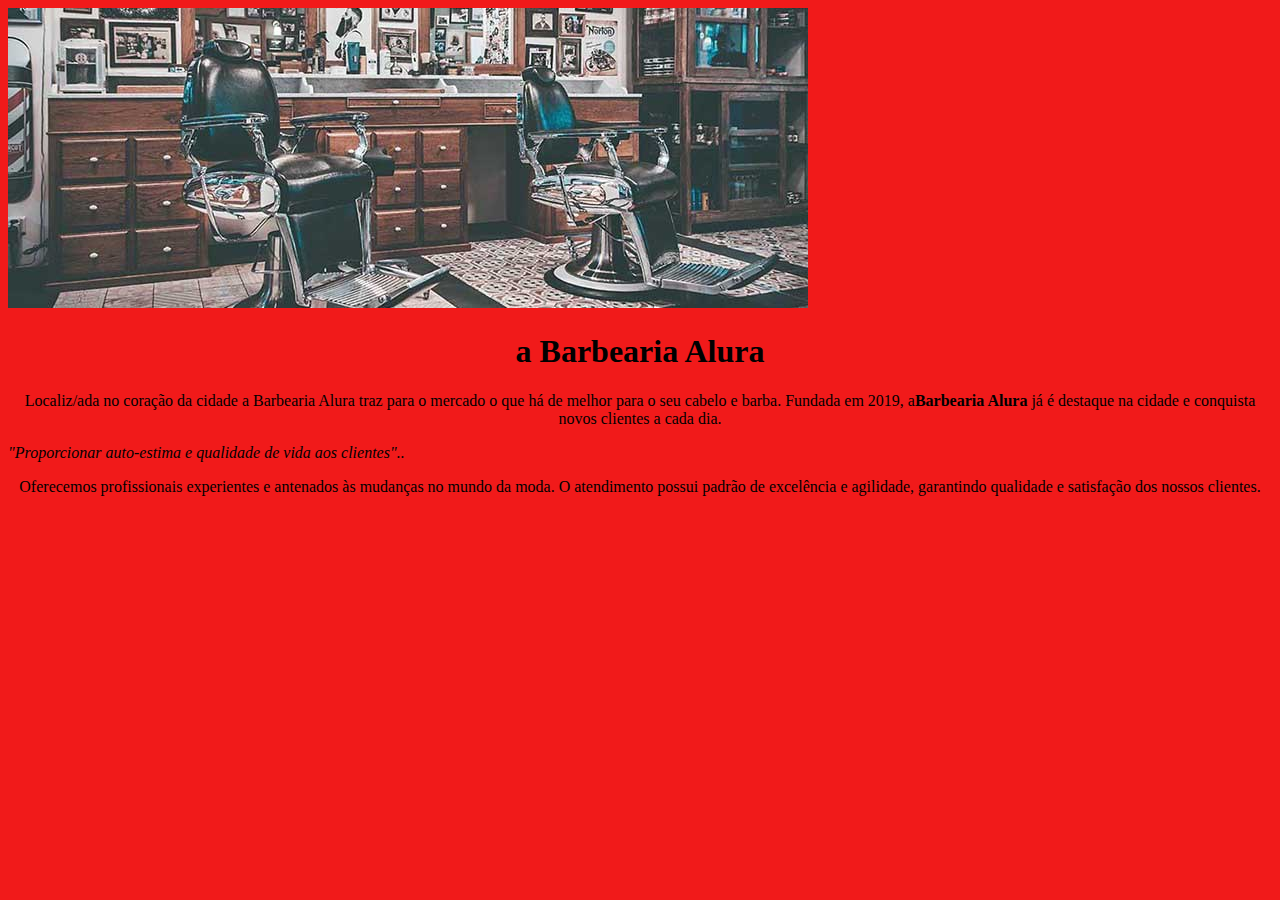
==== index.htm @ bd9febcb "roii" ====
<!DOCTYPE html>
<html lang="pt-br">
   <head>
       <meta charset="UTF-8">
       <link rel="stylesheet" href="style.css">
   <HEad>
   <BODY>
    <img src="banner.jpg" id="banner">
    <h1> a Barbearia Alura</h1>

    <p>Localiz/ada no coração da cidade a Barbearia Alura traz para o mercado o que há de melhor para o seu cabelo e barba. Fundada em 2019, a<b>Barbearia Alura </b>já é destaque na cidade e conquista novos clientes a cada dia.</p>

    <p id="missão"></p><i>"Proporcionar auto-estima e qualidade de vida aos clientes".</b>.</i></p>

    <p>Oferecemos profissionais experientes e antenados às mudanças no mundo da moda. O atendimento possui padrão de excelência e agilidade, garantindo qualidade e satisfação dos nossos clientes.</p>

    <BOdy>
<HTml>
---- style.css ----
body  {
    background-color: rgb(241, 26, 26)
}

h1 {
text-align:center;
}

p {
    text-align: center;
}

#MISSAO {
    color: aqua;
    font-size: 17px;
}

#banner {    
    max: width 100%
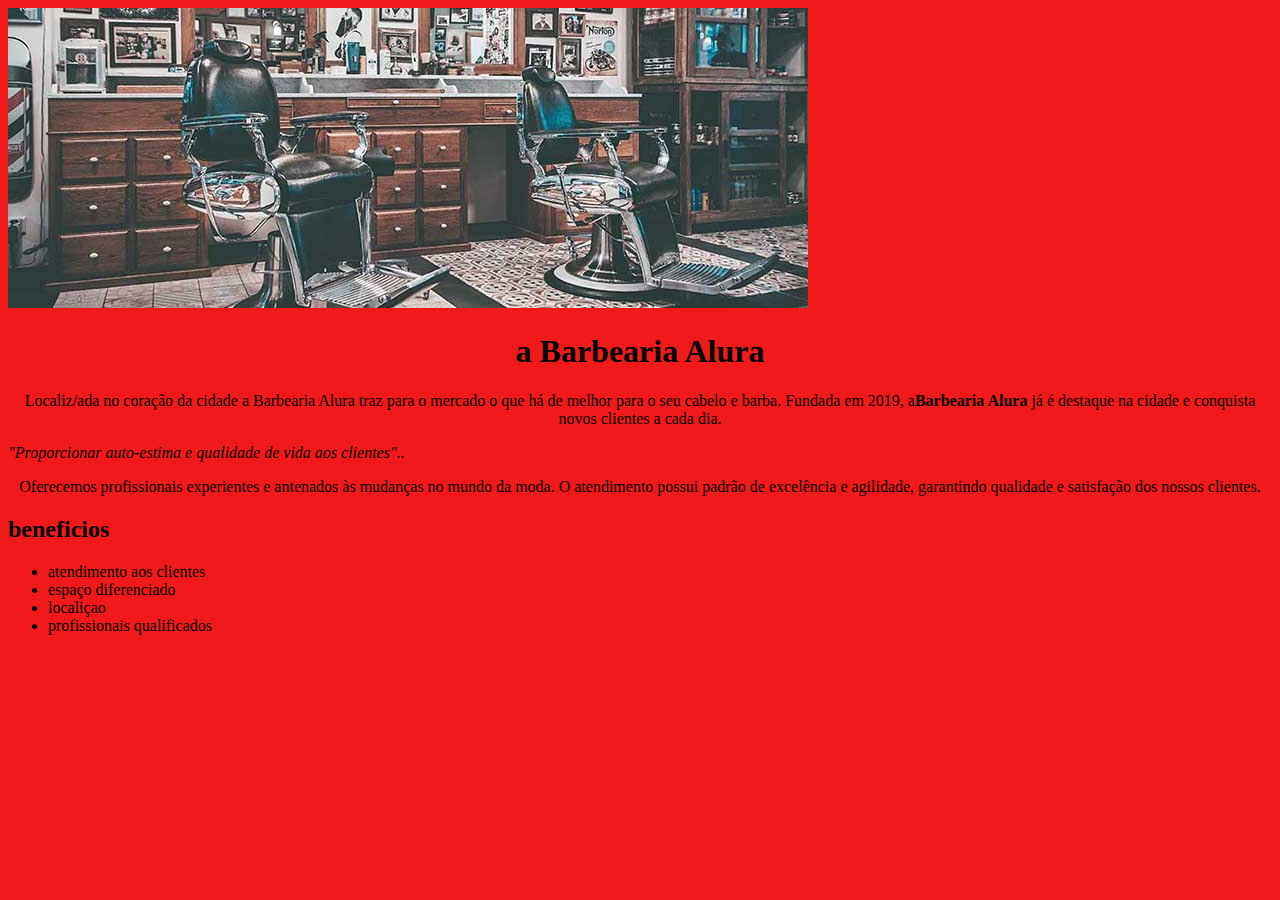
==== commit c264999c: "uh" ====
--- a/index.htm
+++ b/index.htm
@@ -14,5 +14,12 @@
 
     <p>Oferecemos profissionais experientes e antenados às mudanças no mundo da moda. O atendimento possui padrão de excelência e agilidade, garantindo qualidade e satisfação dos nossos clientes.</p>
 
+   <h2>beneficios</h2>
+    <ul>
+        <li>atendimento aos clientes</li>
+        <li>espaço diferenciado</li>
+        <li>localiçao</li>
+        <li>profissionais qualificados</li>
+    </ul>
     <BOdy>
 <HTml>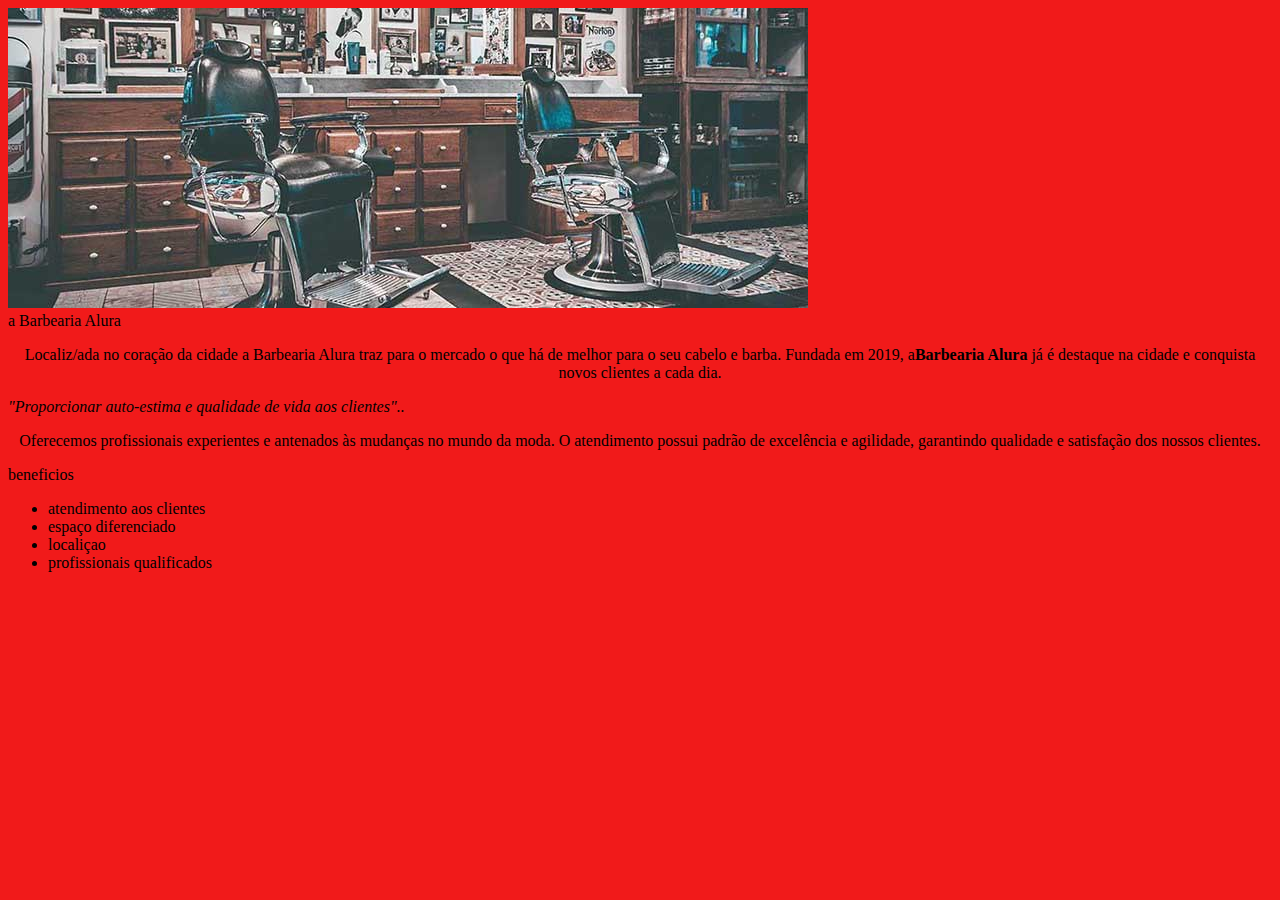
==== commit 7efb6014: "oi" ====
--- a/index.htm
+++ b/index.htm
@@ -6,15 +6,14 @@
    <HEad>
    <BODY>
     <img src="banner.jpg" id="banner">
+    <div class="prncipal"
     <h1> a Barbearia Alura</h1>
-
     <p>Localiz/ada no coração da cidade a Barbearia Alura traz para o mercado o que há de melhor para o seu cabelo e barba. Fundada em 2019, a<b>Barbearia Alura </b>já é destaque na cidade e conquista novos clientes a cada dia.</p>
-
     <p id="missão"></p><i>"Proporcionar auto-estima e qualidade de vida aos clientes".</b>.</i></p>
-
-    <p>Oferecemos profissionais experientes e antenados às mudanças no mundo da moda. O atendimento possui padrão de excelência e agilidade, garantindo qualidade e satisfação dos nossos clientes.</p>
-
-   <h2>beneficios</h2>
+    <p>Oferecemos profissionais experientes e antenados às mudanças no mundo da moda. O atendimento possui padrão de excelência e agilidade, garantindo qualidade e satisfação dos nossos clientes.</p
+    </div>
+    <div   class="beneficios"
+    <h2>beneficios</h2>
     <ul>
         <li>atendimento aos clientes</li>
         <li>espaço diferenciado</li>
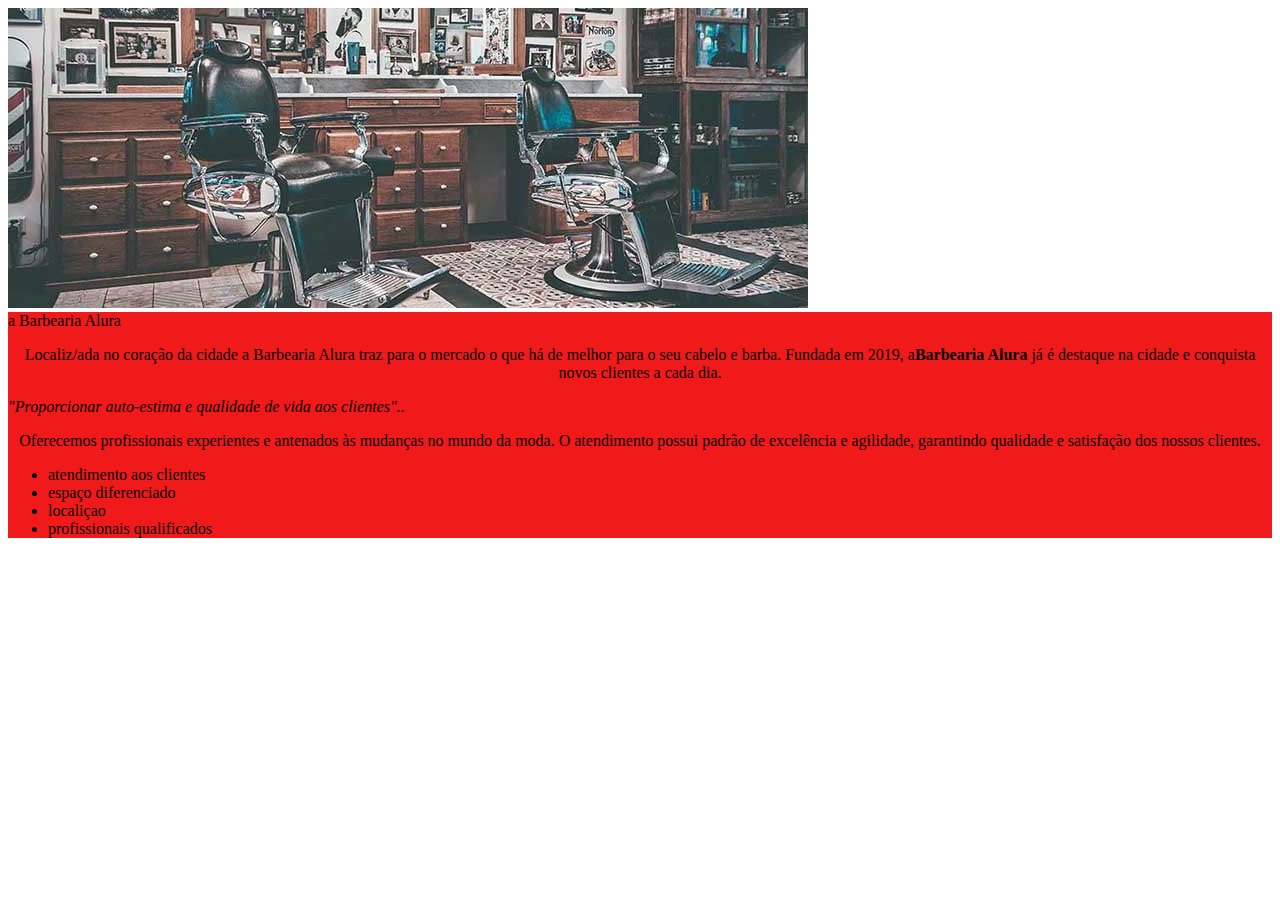
==== commit a44d6df9: "oi" ====
--- a/index.htm
+++ b/index.htm
@@ -6,19 +6,19 @@
    <HEad>
    <BODY>
     <img src="banner.jpg" id="banner">
-    <div class="prncipal"
+    <div class="principal"
     <h1> a Barbearia Alura</h1>
     <p>Localiz/ada no coração da cidade a Barbearia Alura traz para o mercado o que há de melhor para o seu cabelo e barba. Fundada em 2019, a<b>Barbearia Alura </b>já é destaque na cidade e conquista novos clientes a cada dia.</p>
     <p id="missão"></p><i>"Proporcionar auto-estima e qualidade de vida aos clientes".</b>.</i></p>
     <p>Oferecemos profissionais experientes e antenados às mudanças no mundo da moda. O atendimento possui padrão de excelência e agilidade, garantindo qualidade e satisfação dos nossos clientes.</p
     </div>
-    <div   class="beneficios"
-    <h2>beneficios</h2>
+    <div class="beneficios"
+    <h2 class='beneficios'>
     <ul>
-        <li>atendimento aos clientes</li>
-        <li>espaço diferenciado</li>
-        <li>localiçao</li>
-        <li>profissionais qualificados</li>
+        <li class='itens'> atendimento aos clientes</li>
+        <li class='itens' >espaço diferenciado</li>
+        <li class='itens'> localiçao</li>
+        <li class='itens'>profissionais qualificados</li>
     </ul>
     <BOdy>
 <HTml>--- a/style.css
+++ b/style.css
@@ -1,4 +1,4 @@
-body  {
+.principal  {
     background-color: rgb(241, 26, 26)
 }
 
@@ -16,4 +16,8 @@
 }
 
 #banner {    
-    max: width 100%+    max: width 100%
+}
+.beneficios-titulo {
+   text-align: center;
+}
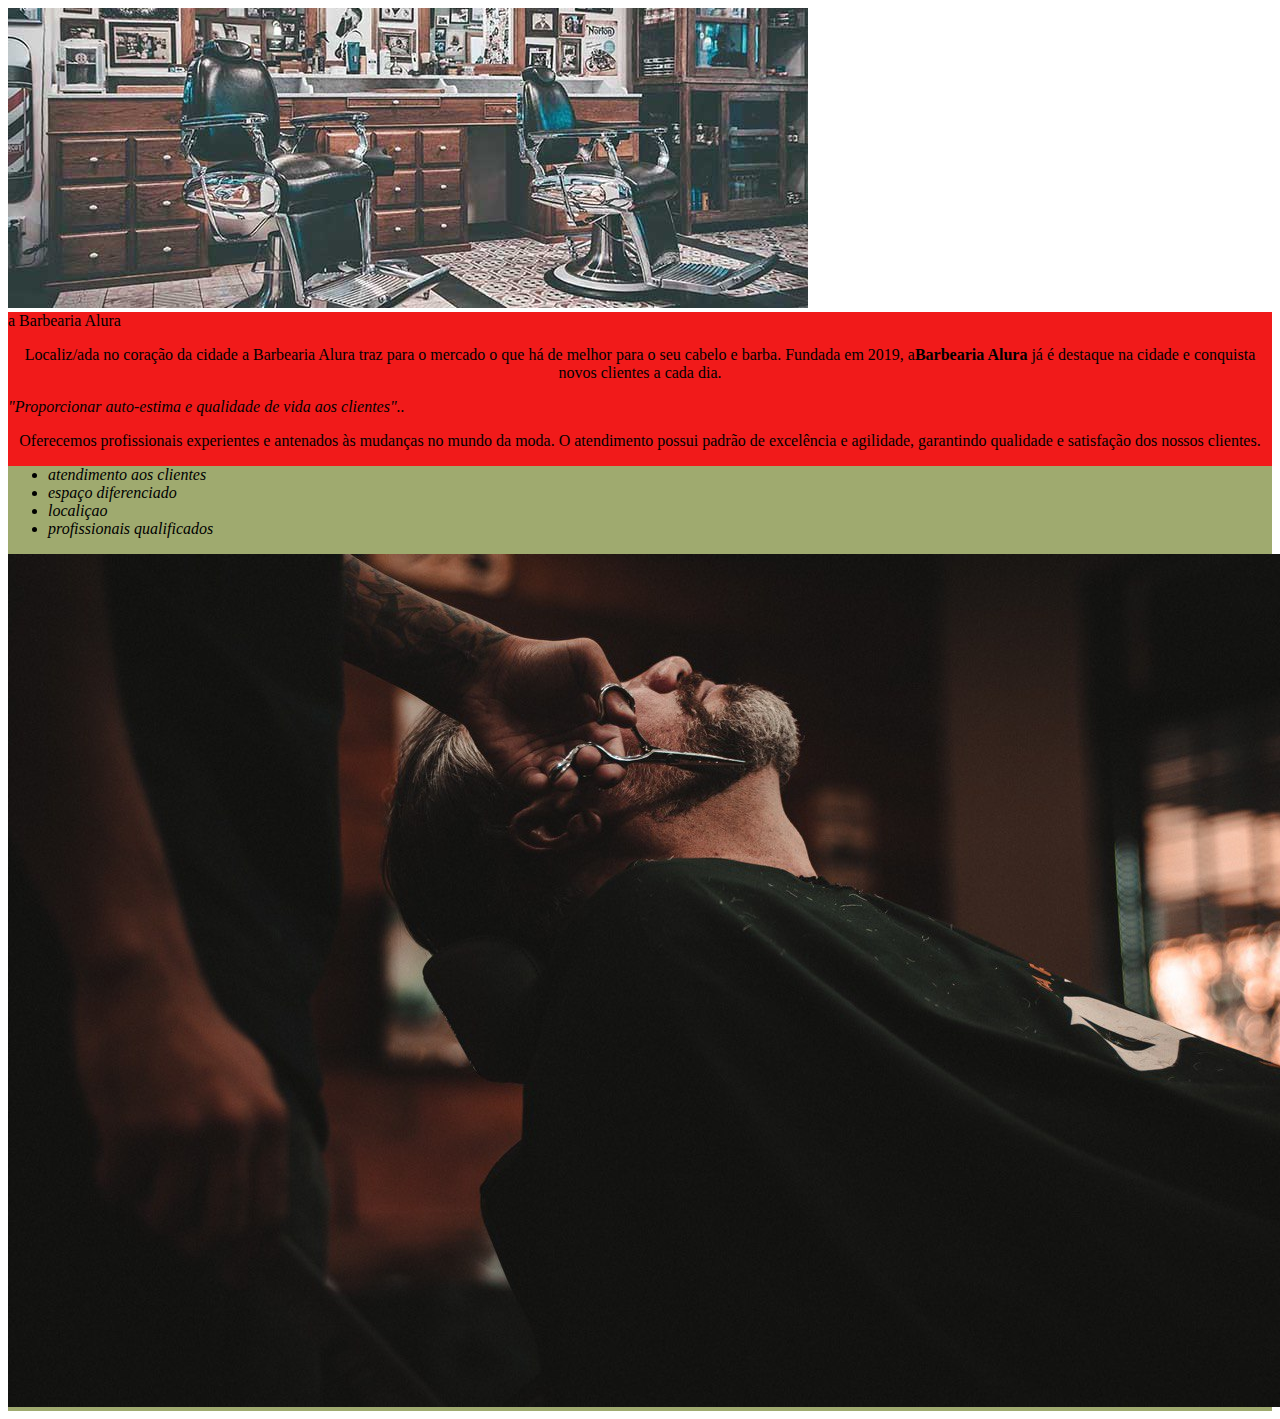
==== commit fbbb9371: "edit" ====
--- a/index.htm
+++ b/index.htm
@@ -20,5 +20,6 @@
         <li class='itens'> localiçao</li>
         <li class='itens'>profissionais qualificados</li>
     </ul>
+    <img src="beneficios.jpg">
     <BOdy>
 <HTml>--- a/style.css
+++ b/style.css
@@ -11,7 +11,7 @@
 }
 
 #MISSAO {
-    color: aqua;
+    color: rgb(54, 165, 165);
     font-size: 17px;
 }
 
@@ -21,3 +21,11 @@
 .beneficios-titulo {
    text-align: center;
 }
+
+.itens {
+    font-style: italic;
+}
+
+.beneficios{
+    background: #84da8bc0;
+}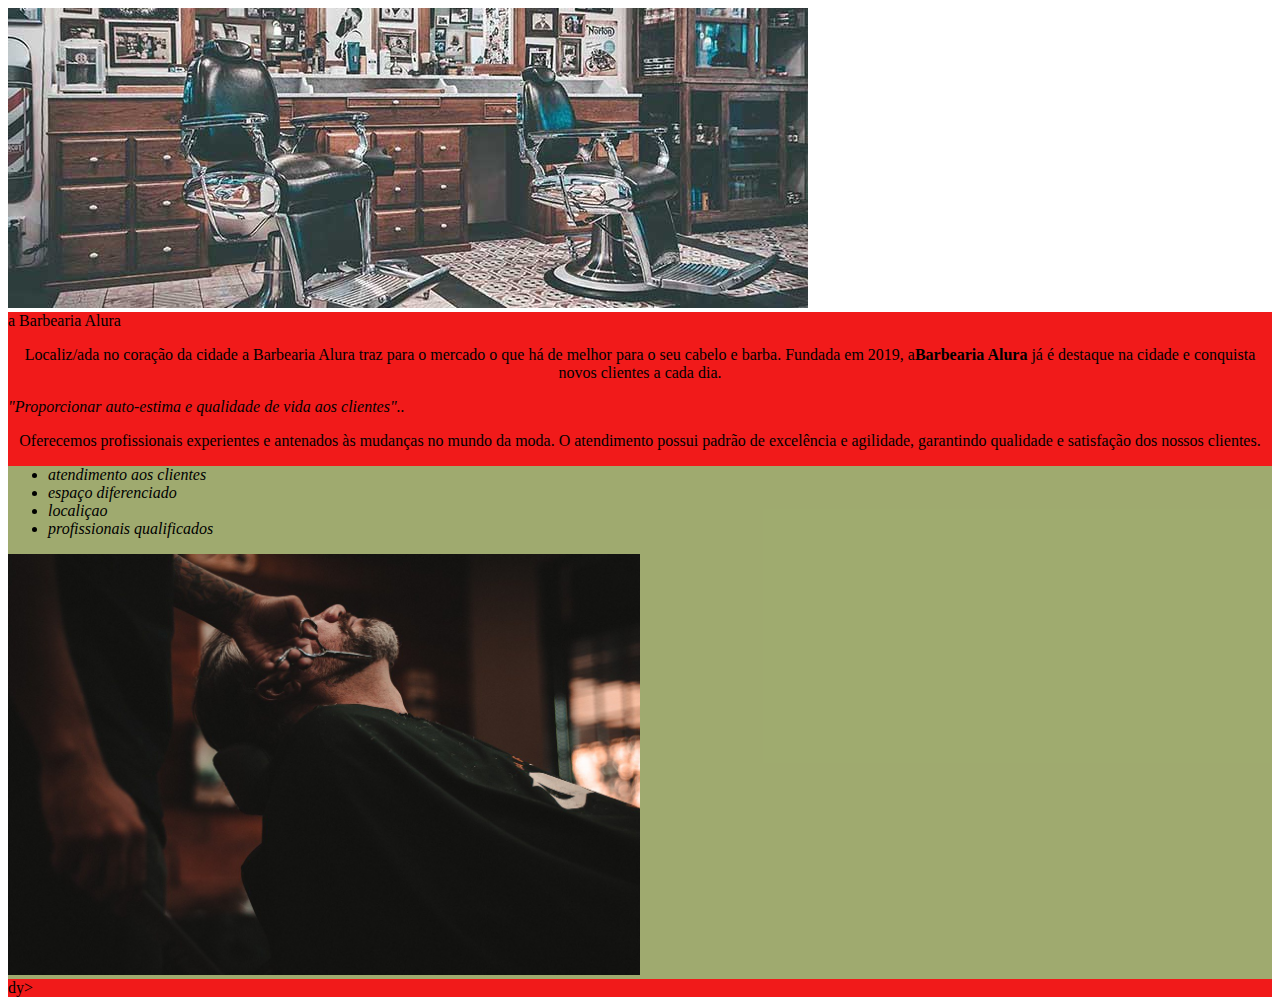
==== commit cbe31a35: "edit" ====
--- a/index.htm
+++ b/index.htm
@@ -20,6 +20,7 @@
         <li class='itens'> localiçao</li>
         <li class='itens'>profissionais qualificados</li>
     </ul>
-    <img src="beneficios.jpg">
-    <BOdy>
-<HTml>+    <img src="beneficios.jpg" class="beneficios-imagem">
+</div>
+
+dy>
--- a/style.css
+++ b/style.css
@@ -28,4 +28,13 @@
 
 .beneficios{
     background: #84da8bc0;
+}
+    
+ul {
+    display: inline-block
+    width: 20%;
+}
+
+.beneficios-imagem{
+    width:50%;
 }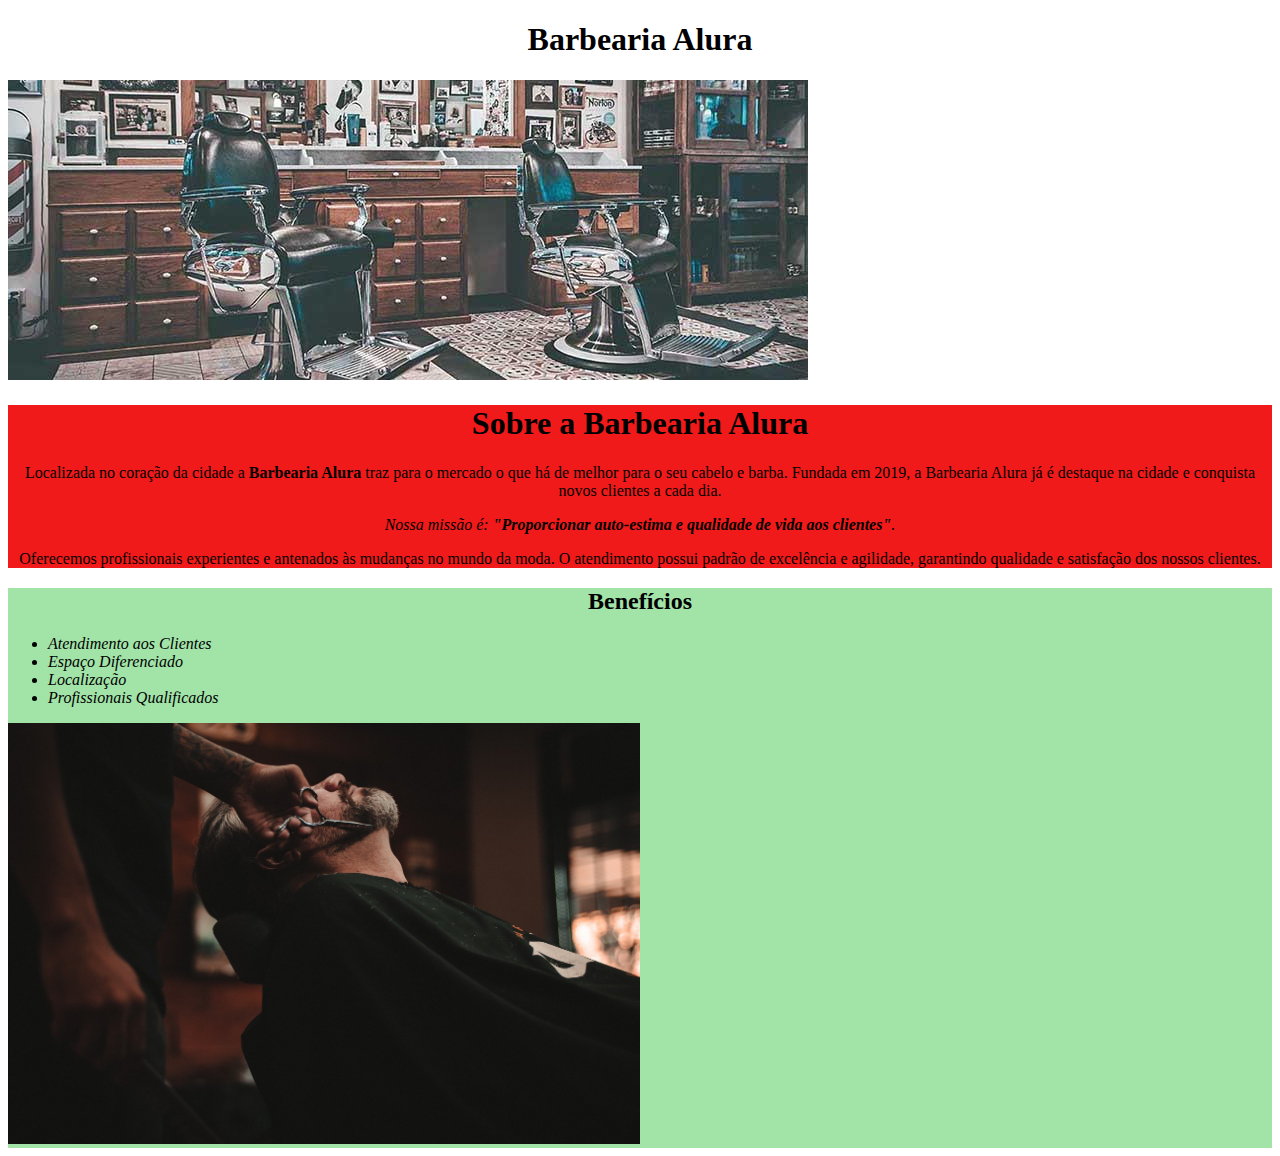
==== commit 1725607c: "produtos.html" ====
--- a/index.htm
+++ b/index.htm
@@ -1,26 +1,31 @@
 <!DOCTYPE html>
 <html lang="pt-br">
-   <head>
-       <meta charset="UTF-8">
-       <link rel="stylesheet" href="style.css">
-   <HEad>
-   <BODY>
-    <img src="banner.jpg" id="banner">
-    <div class="principal"
-    <h1> a Barbearia Alura</h1>
-    <p>Localiz/ada no coração da cidade a Barbearia Alura traz para o mercado o que há de melhor para o seu cabelo e barba. Fundada em 2019, a<b>Barbearia Alura </b>já é destaque na cidade e conquista novos clientes a cada dia.</p>
-    <p id="missão"></p><i>"Proporcionar auto-estima e qualidade de vida aos clientes".</b>.</i></p>
-    <p>Oferecemos profissionais experientes e antenados às mudanças no mundo da moda. O atendimento possui padrão de excelência e agilidade, garantindo qualidade e satisfação dos nossos clientes.</p
-    </div>
-    <div class="beneficios"
-    <h2 class='beneficios'>
-    <ul>
-        <li class='itens'> atendimento aos clientes</li>
-        <li class='itens' >espaço diferenciado</li>
-        <li class='itens'> localiçao</li>
-        <li class='itens'>profissionais qualificados</li>
-    </ul>
-    <img src="beneficios.jpg" class="beneficios-imagem">
+<head>
+<meta charset="UTF-8">
+<link rel="stylesheet" href="style.css">
+<title>Barbearia Alura</title>
+</head>
+<body>
+<header>
+<h1 class="titulo">Barbearia Alura</h1>
+</header>
+<img src="banner.jpg" id="banner">
+<div class="principal">
+<h1>Sobre a Barbearia Alura</h1>
+<p>Localizada no coração da cidade a <b>Barbearia Alura</b> traz para o mercado o que há de melhor para o seu cabelo e barba. Fundada em 2019, a Barbearia Alura já é destaque na cidade e conquista novos clientes a cada dia.</p>
+<p id="missao"><i>Nossa missão é: <b>"Proporcionar auto-estima e qualidade de vida aos clientes"</b>.</i></p>
+<p>Oferecemos profissionais experientes e antenados às mudanças no mundo da moda. O atendimento possui padrão de excelência e agilidade, garantindo qualidade e satisfação dos nossos clientes.</p>
+</div>
+<div class="beneficios">
+<h2 class="beneficios-titulo">Benefícios</h2>
+<ul>
+<li class="itens">Atendimento aos Clientes</li>
+<li class="itens">Espaço Diferenciado</li>
+<li class="itens">Localização</li>
+<li class="itens">Profissionais Qualificados</li>
+</ul>
+<img src="beneficios.jpg" class="beneficios-imagem">
 </div>
 
-dy>
+</body>
+</html>--- a/style.css
+++ b/style.css
@@ -33,6 +33,8 @@
 ul {
     display: inline-block
     width: 20%;
+    vertical-align:top;
+    margin: right 15%;
 }
 
 .beneficios-imagem{
